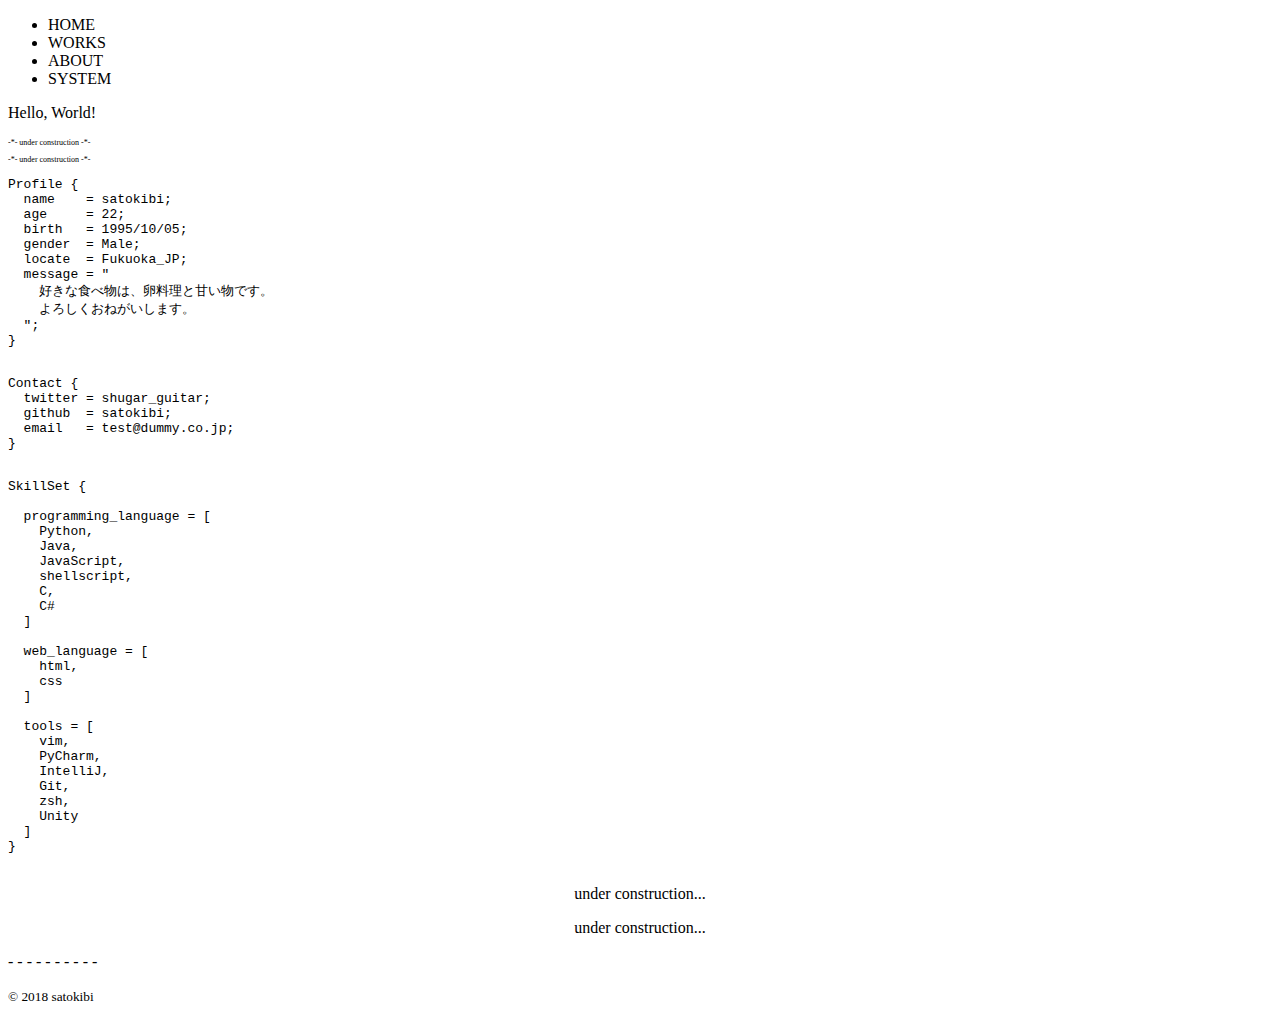
==== index.html @ 97987bd3 "added .gitignore" ====
<!DOCTYPE html>
<html lang="ja">
  <head>
    <meta charset="utf-8">
    <title>satokibi</title>
    <link rel="icon" type="image/x-icon" href="favicon.ico">
    <link rel="stylesheet" href="css/style.css">
    <meta name="description" content="satokibi.github.io">
    <link href="https://fonts.googleapis.com/css?family=Source+Code+Pro" rel="stylesheet">
    <style type="text/css" id="jsStyle">
    </style>

    <script src="js/anime.min.js"></script>
    <script src="js/models.js"></script>
    <script src="js/myscript.js"></script>
  </head>
  <body>

    <div id="wrapper">

      <div id="header">
        <nav id="header-nav">
          <ul class="menu">
            <li> <div class="text-wrap" id="nav-home">HOME</div> </li>
            <li> <div class="text-wrap" id="nav-works">WORKS</div> </li>
            <li> <div class="text-wrap" id="nav-about">ABOUT</div> </li>
            <li> <div class="text-wrap" id="nav-system">SYSTEM</div> </li>
          </ul>
        </nav>
      </div>

      <div id="terminal">
        <p>Hello, World!</p>
      </div>

      <div id="main-home">
        <div id="works-container"> 
          <div id="white-screen" class="work"> 
          </div>

          <div id="square-screen" class="work">
          </div>

          <div id="cross-screen" class="work">
          </div>

          <div id="random-square" class="work">
            <div id="random-square-print">
            </div>
          </div>


          <div id="" class="work"> 
            <p style="font-size: 8px">
            -*- under construction -*-
            </p>
          </div>

          <div id="" class="work"> 
            <p style="font-size: 8px">
            -*- under construction -*-
            </p>
          </div>

        </div>
      </div>



      <div id="main-about">

        <div class="about">
          <div class="column1">

            <div class="profile">
              <pre>
Profile {
  name    = satokibi;
  age     = 22;
  birth   = 1995/10/05;
  gender  = Male;
  locate  = Fukuoka_JP;
  message = "
    好きな食べ物は、卵料理と甘い物です。
    よろしくおねがいします。
  ";
}
              </pre>
            </div>

            <div class="contact">
              <pre>
Contact {
  twitter = shugar_guitar;
  github  = satokibi;
  email   = test@dummy.co.jp;
}
              </pre>
            </div>

          </div>


          <div class="column2">
            <div class="skillset">
              <pre>
SkillSet {

  programming_language = [
    Python,
    Java,
    JavaScript,
    shellscript,
    C,
    C#
  ]

  web_language = [
    html,
    css
  ]

  tools = [
    vim,
    PyCharm,
    IntelliJ,
    Git,
    zsh,
    Unity
  ]
}
              </pre>
            </div>

          </div>


        </div>
      </div>


      <div id="main-works">
        <p style="text-align: center">under construction...</p>
      </div>

      <div id="main-system">
        <p style="text-align: center">under construction...</p>
      </div>

      <div id="footer">
        <p> - - - - - - - - - - </p>
        <small>&copy; 2018 satokibi</small>
      </div>

    </div>

    <div id="background-screen">
      <div class="square"></div>
    </div>
  </body>
</html>
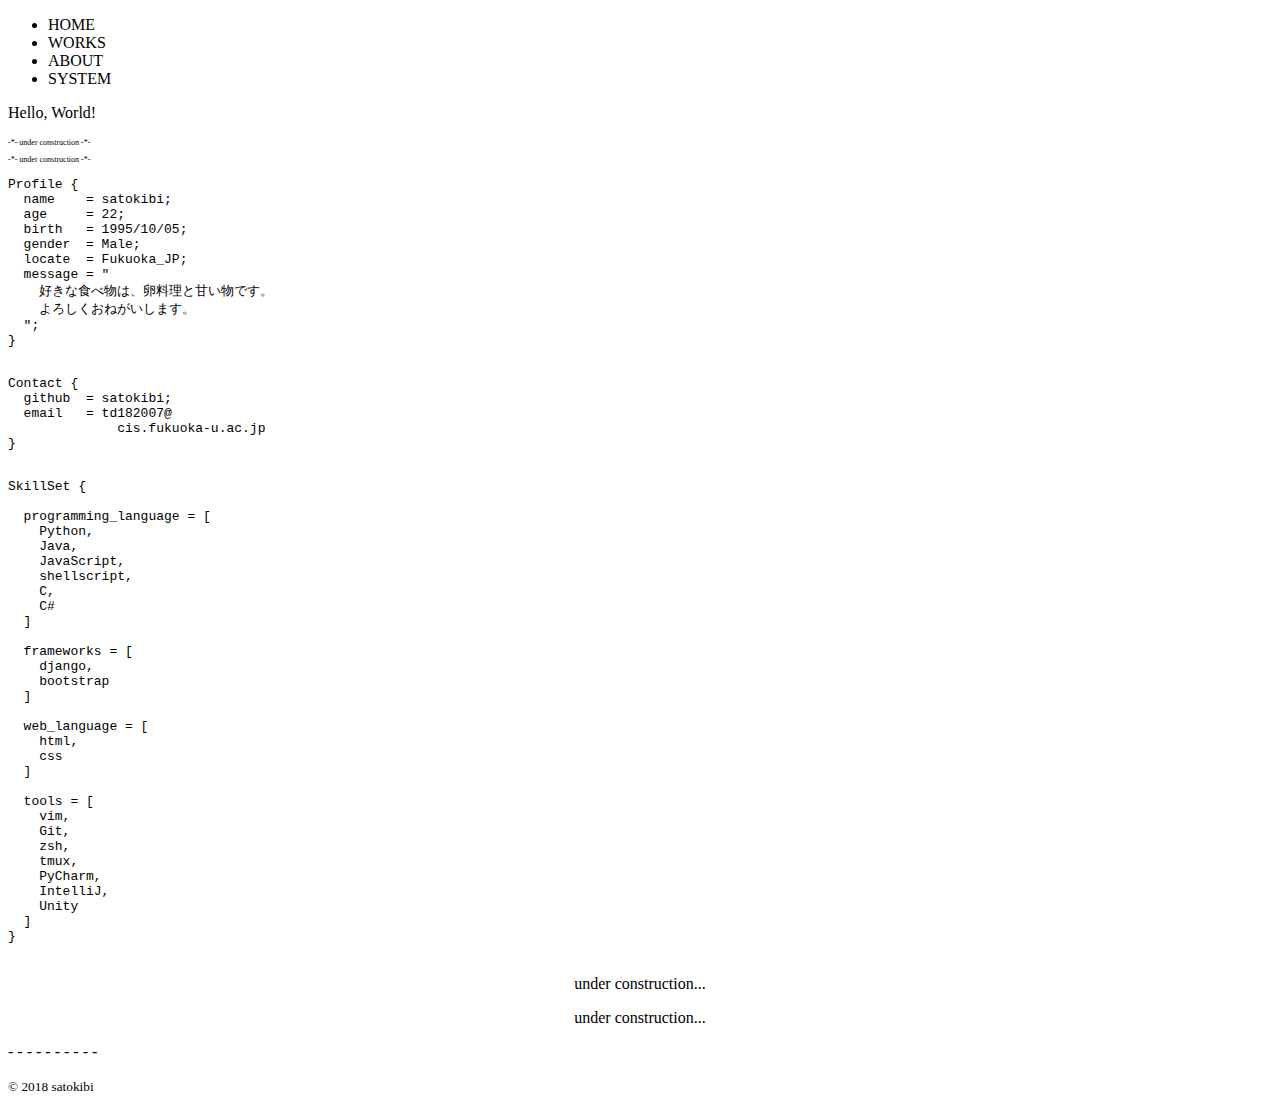
==== commit 9a3f9c9f: "fix" ====
--- a/index.html
+++ b/index.html
@@ -91,9 +91,9 @@
             <div class="contact">
               <pre>
 Contact {
-  twitter = shugar_guitar;
   github  = satokibi;
-  email   = test@dummy.co.jp;
+  email   = td182007@
+              cis.fukuoka-u.ac.jp
 }
               </pre>
             </div>
@@ -115,6 +115,11 @@
     C#
   ]
 
+  frameworks = [
+    django,
+    bootstrap
+  ]
+
   web_language = [
     html,
     css
@@ -122,10 +127,11 @@
 
   tools = [
     vim,
+    Git,
+    zsh,
+    tmux,
     PyCharm,
     IntelliJ,
-    Git,
-    zsh,
     Unity
   ]
 }
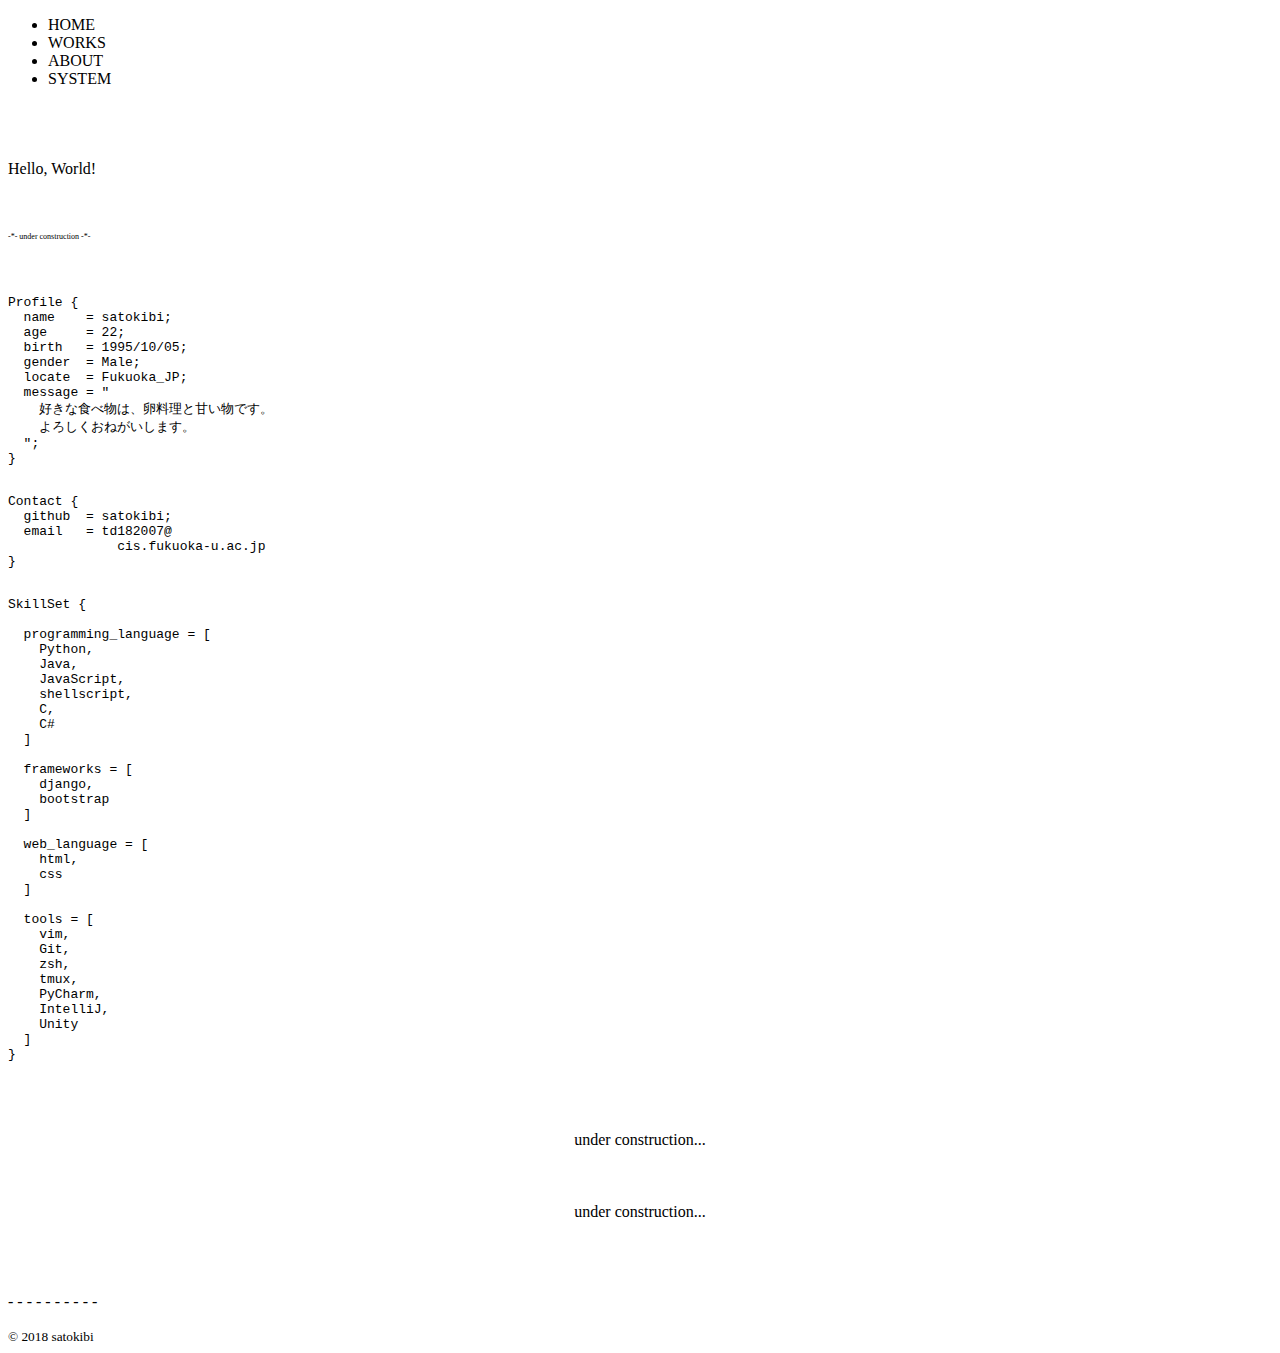
==== commit c3735b6b: "added black_square" ====
--- a/index.html
+++ b/index.html
@@ -44,16 +44,12 @@
           <div id="cross-screen" class="work">
           </div>
 
+          <div id="black-square" class="work"> 
+          </div>
+
           <div id="random-square" class="work">
             <div id="random-square-print">
             </div>
-          </div>
-
-
-          <div id="" class="work"> 
-            <p style="font-size: 8px">
-            -*- under construction -*-
-            </p>
           </div>
 
           <div id="" class="work"> 
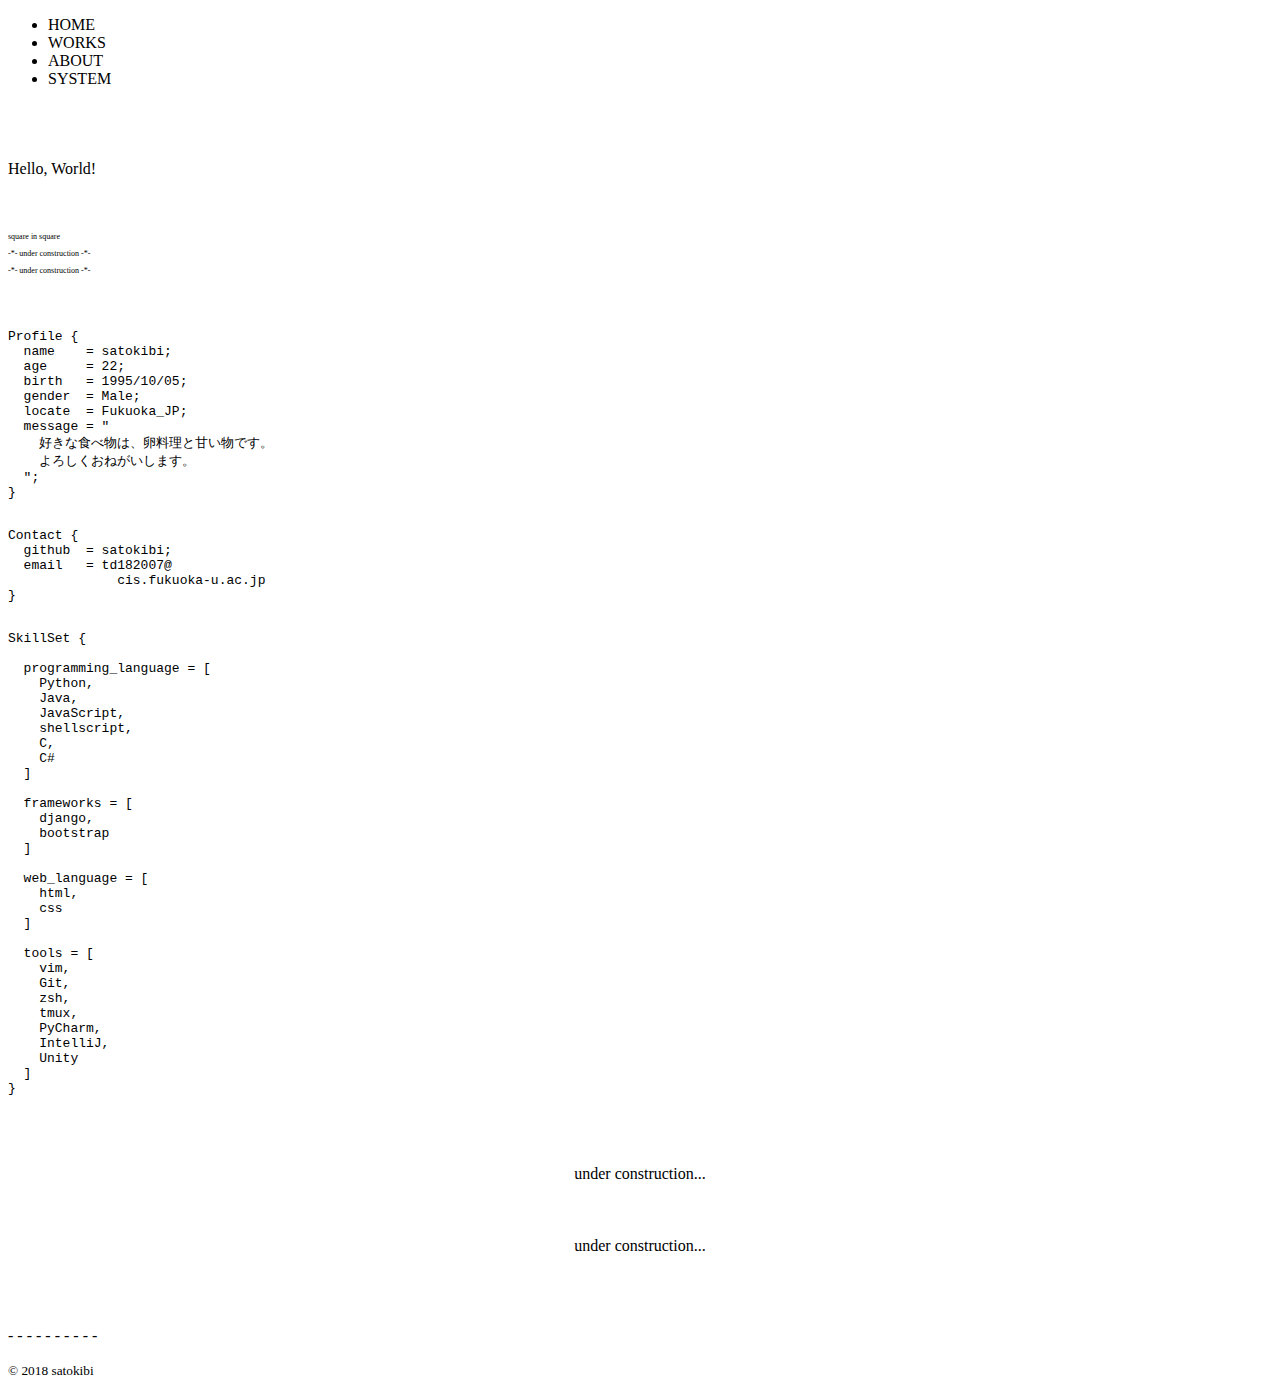
==== commit ceb7cbd8: "fix" ====
--- a/index.html
+++ b/index.html
@@ -13,6 +13,7 @@
     <script src="js/anime.min.js"></script>
     <script src="js/models.js"></script>
     <script src="js/myscript.js"></script>
+    <script src="js/createSquareInSquare.js"></script>
   </head>
   <body>
 
@@ -28,6 +29,12 @@
           </ul>
         </nav>
       </div>
+
+      <!--
+        <div style="height: 400px">
+        </div>
+      -->
+
 
       <div id="terminal">
         <p>Hello, World!</p>
@@ -52,6 +59,17 @@
             </div>
           </div>
 
+          <div id="square-in-square" class="work"> 
+            <p style="font-size: 8px">
+            square in square
+            </p>
+          </div>
+
+          <div id="" class="work"> 
+            <p style="font-size: 8px">
+            -*- under construction -*-
+            </p>
+          </div>
           <div id="" class="work"> 
             <p style="font-size: 8px">
             -*- under construction -*-
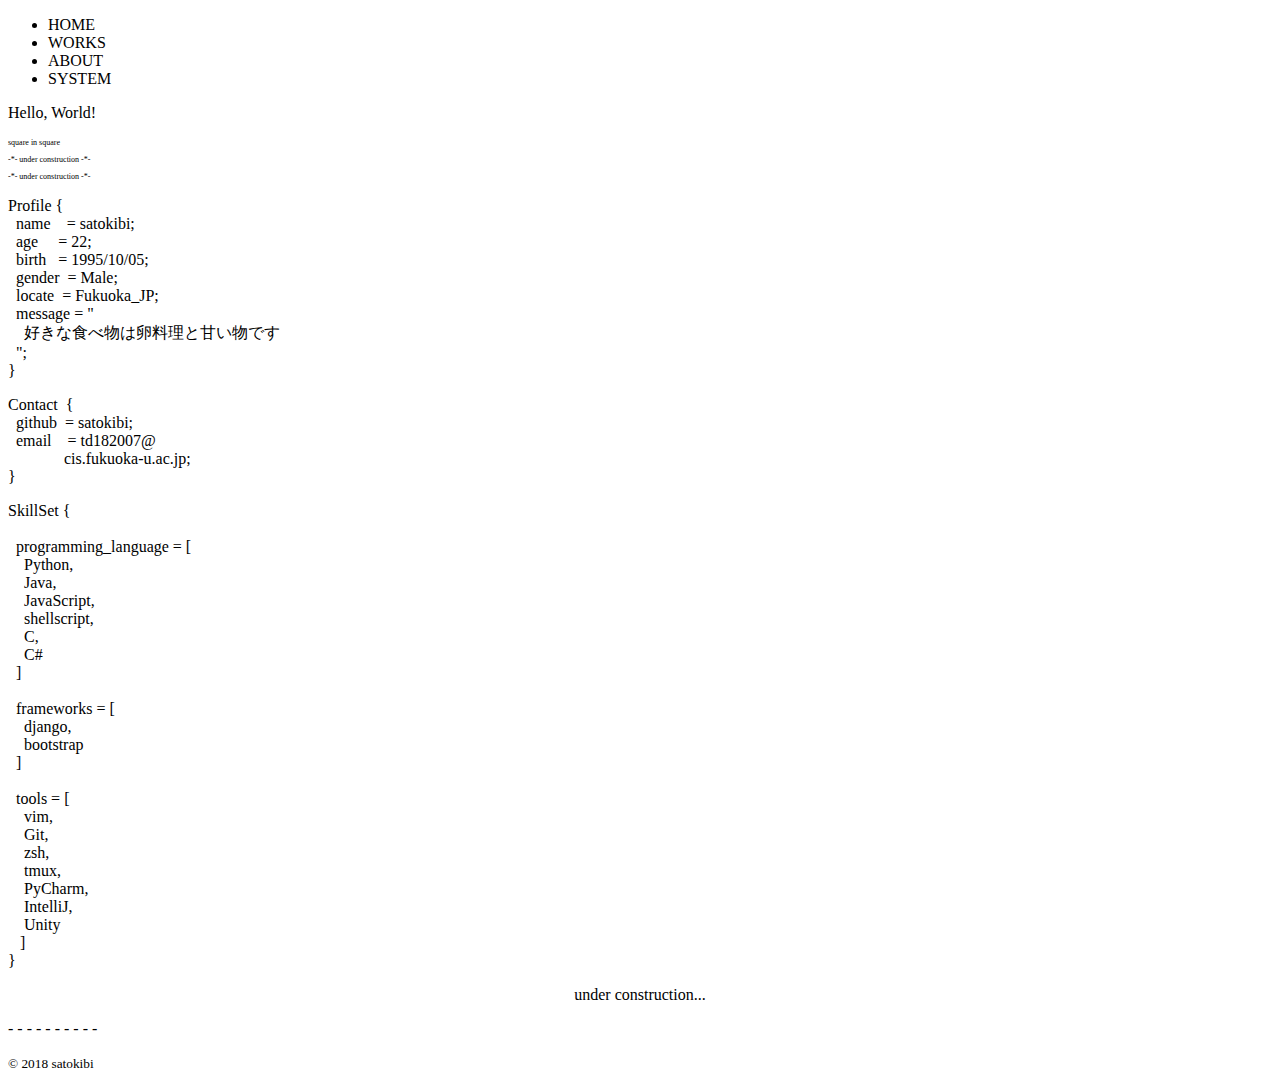
==== commit 977c42fa: "remove brbrbr" ====
--- a/index.html
+++ b/index.html
@@ -1,181 +1 @@
-<!DOCTYPE html>
-<html lang="ja">
-  <head>
-    <meta charset="utf-8">
-    <title>satokibi</title>
-    <link rel="icon" type="image/x-icon" href="favicon.ico">
-    <link rel="stylesheet" href="css/style.css">
-    <meta name="description" content="satokibi.github.io">
-    <link href="https://fonts.googleapis.com/css?family=Source+Code+Pro" rel="stylesheet">
-    <style type="text/css" id="jsStyle">
-    </style>
-
-    <script src="js/anime.min.js"></script>
-    <script src="js/models.js"></script>
-    <script src="js/myscript.js"></script>
-    <script src="js/createSquareInSquare.js"></script>
-  </head>
-  <body>
-
-    <div id="wrapper">
-
-      <div id="header">
-        <nav id="header-nav">
-          <ul class="menu">
-            <li> <div class="text-wrap" id="nav-home">HOME</div> </li>
-            <li> <div class="text-wrap" id="nav-works">WORKS</div> </li>
-            <li> <div class="text-wrap" id="nav-about">ABOUT</div> </li>
-            <li> <div class="text-wrap" id="nav-system">SYSTEM</div> </li>
-          </ul>
-        </nav>
-      </div>
-
-      <!--
-        <div style="height: 400px">
-        </div>
-      -->
-
-
-      <div id="terminal">
-        <p>Hello, World!</p>
-      </div>
-
-      <div id="main-home">
-        <div id="works-container"> 
-          <div id="white-screen" class="work"> 
-          </div>
-
-          <div id="square-screen" class="work">
-          </div>
-
-          <div id="cross-screen" class="work">
-          </div>
-
-          <div id="black-square" class="work"> 
-          </div>
-
-          <div id="random-square" class="work">
-            <div id="random-square-print">
-            </div>
-          </div>
-
-          <div id="square-in-square" class="work"> 
-            <p style="font-size: 8px">
-            square in square
-            </p>
-          </div>
-
-          <div id="" class="work"> 
-            <p style="font-size: 8px">
-            -*- under construction -*-
-            </p>
-          </div>
-          <div id="" class="work"> 
-            <p style="font-size: 8px">
-            -*- under construction -*-
-            </p>
-          </div>
-
-        </div>
-      </div>
-
-
-
-      <div id="main-about">
-
-        <div class="about">
-          <div class="column1">
-
-            <div class="profile">
-              <pre>
-Profile {
-  name    = satokibi;
-  age     = 22;
-  birth   = 1995/10/05;
-  gender  = Male;
-  locate  = Fukuoka_JP;
-  message = "
-    好きな食べ物は、卵料理と甘い物です。
-    よろしくおねがいします。
-  ";
-}
-              </pre>
-            </div>
-
-            <div class="contact">
-              <pre>
-Contact {
-  github  = satokibi;
-  email   = td182007@
-              cis.fukuoka-u.ac.jp
-}
-              </pre>
-            </div>
-
-          </div>
-
-
-          <div class="column2">
-            <div class="skillset">
-              <pre>
-SkillSet {
-
-  programming_language = [
-    Python,
-    Java,
-    JavaScript,
-    shellscript,
-    C,
-    C#
-  ]
-
-  frameworks = [
-    django,
-    bootstrap
-  ]
-
-  web_language = [
-    html,
-    css
-  ]
-
-  tools = [
-    vim,
-    Git,
-    zsh,
-    tmux,
-    PyCharm,
-    IntelliJ,
-    Unity
-  ]
-}
-              </pre>
-            </div>
-
-          </div>
-
-
-        </div>
-      </div>
-
-
-      <div id="main-works">
-        <p style="text-align: center">under construction...</p>
-      </div>
-
-      <div id="main-system">
-        <p style="text-align: center">under construction...</p>
-      </div>
-
-      <div id="footer">
-        <p> - - - - - - - - - - </p>
-        <small>&copy; 2018 satokibi</small>
-      </div>
-
-    </div>
-
-    <div id="background-screen">
-      <div class="square"></div>
-    </div>
-  </body>
-</html>
+<!--2018/08/23satokibi--><!DOCTYPE html><html lang="ja"><head><meta charset="utf-8"><title>satokibi</title><link rel="icon" type="image/x-icon" href="favicon.ico"><link rel="stylesheet" href="css/style.css"><meta name="description" content="satokibi.github.io"><link href="https://fonts.googleapis.com/css?family=Source+Code+Pro" rel="stylesheet"><style type="text/css" id="jsStyle"></style><script src="js/anime.min.js"></script><script src="js/index.js"></script></head><body><div id="wrapper"><div id="header"><nav id="header-nav"><ul class="menu"><li> <div class="text-wrap" id="nav-home">HOME</div> </li><li> <div class="text-wrap" id="nav-works">WORKS</div> </li><li> <div class="text-wrap" id="nav-about">ABOUT</div> </li><li> <div class="text-wrap" id="nav-system">SYSTEM</div> </li></ul></nav></div><!--<div style="height: 400px"></div>--><div id="terminal"><p>Hello, World!</p></div><div id="main-home"><div id="works-container"><div id="white-screen" class="work"></div><div id="square-screen" class="work"></div><div id="cross-screen" class="work"></div><div id="black-square" class="work"></div><div id="random-square" class="work"><div id="random-square-print"></div></div><!--<div id="square-in-square" class="work">--><div id="" class="work"><p style="font-size: 8px">square in square</p></div><div id="" class="work"><p style="font-size: 8px">-*- under construction -*-</p></div><div id="" class="work"><p style="font-size: 8px">-*- under construction -*-</p></div></div></div><div id="main-about"><div class="about"><div class="column1"><div class="profile"><p>Profile&nbsp;{<br>&nbsp;&nbsp;name&nbsp;&nbsp;&nbsp;&nbsp;=&nbsp;satokibi;<br>&nbsp;&nbsp;age&nbsp;&nbsp;&nbsp;&nbsp;&nbsp;=&nbsp;22;<br>&nbsp;&nbsp;birth&nbsp;&nbsp;&nbsp;=&nbsp;1995/10/05;<br>&nbsp;&nbsp;gender&nbsp;&nbsp;=&nbsp;Male;<br>&nbsp;&nbsp;locate&nbsp;&nbsp;=&nbsp;Fukuoka_JP;<br>&nbsp;&nbsp;message&nbsp;=&nbsp;"<br>&nbsp;&nbsp;&nbsp;&nbsp;好きな食べ物は卵料理と甘い物です<br>&nbsp;&nbsp;";<br>}<br></p></div><div class="contact"><p>Contact&nbsp; {<br>&nbsp;&nbsp;github&nbsp;&nbsp;=&nbsp;satokibi;<br>&nbsp;&nbsp;email &nbsp; &nbsp;=&nbsp;td182007@<br>&nbsp;&nbsp;&nbsp;&nbsp;&nbsp;&nbsp;&nbsp;&nbsp;&nbsp;&nbsp;&nbsp;&nbsp;&nbsp;&nbsp;cis.fukuoka-u.ac.jp;<br>}<br></p></div></div><div class="column2"><div class="skillset"><p>SkillSet&nbsp;{<br><br>&nbsp;&nbsp;programming_language&nbsp;=&nbsp;[<br>&nbsp;&nbsp;&nbsp;&nbsp;Python,<br>&nbsp;&nbsp;&nbsp;&nbsp;Java,<br>&nbsp;&nbsp;&nbsp;&nbsp;JavaScript,<br>&nbsp;&nbsp;&nbsp;&nbsp;shellscript,<br>&nbsp;&nbsp;&nbsp;&nbsp;C,<br>&nbsp;&nbsp;&nbsp;&nbsp;C#<br>&nbsp;&nbsp;]<br><br>&nbsp;&nbsp;frameworks&nbsp;=&nbsp;[<br>&nbsp;&nbsp;&nbsp;&nbsp;django,<br>&nbsp;&nbsp;&nbsp;&nbsp;bootstrap<br>&nbsp;&nbsp;]<br><br>&nbsp;&nbsp;tools&nbsp;=&nbsp;[<br>&nbsp;&nbsp;&nbsp;&nbsp;vim,<br>&nbsp;&nbsp;&nbsp;&nbsp;Git,<br>&nbsp;&nbsp;&nbsp;&nbsp;zsh,<br>&nbsp;&nbsp;&nbsp;&nbsp;tmux,<br>&nbsp;&nbsp;&nbsp;&nbsp;PyCharm,<br>&nbsp;&nbsp;&nbsp;&nbsp;IntelliJ,<br>&nbsp;&nbsp;&nbsp;&nbsp;Unity<br>&nbsp;&nbsp; ]<br>}</p></div></div></div></div><div id="main-works"><div class="card"></div></div><div id="main-system"><p style="text-align: center">under construction...</p></div><div id="footer"><p> - - - - - - - - - - </p><small>&copy; 2018 satokibi</small></div></div><div id="background-screen"><div class="square"></div></div></body></html>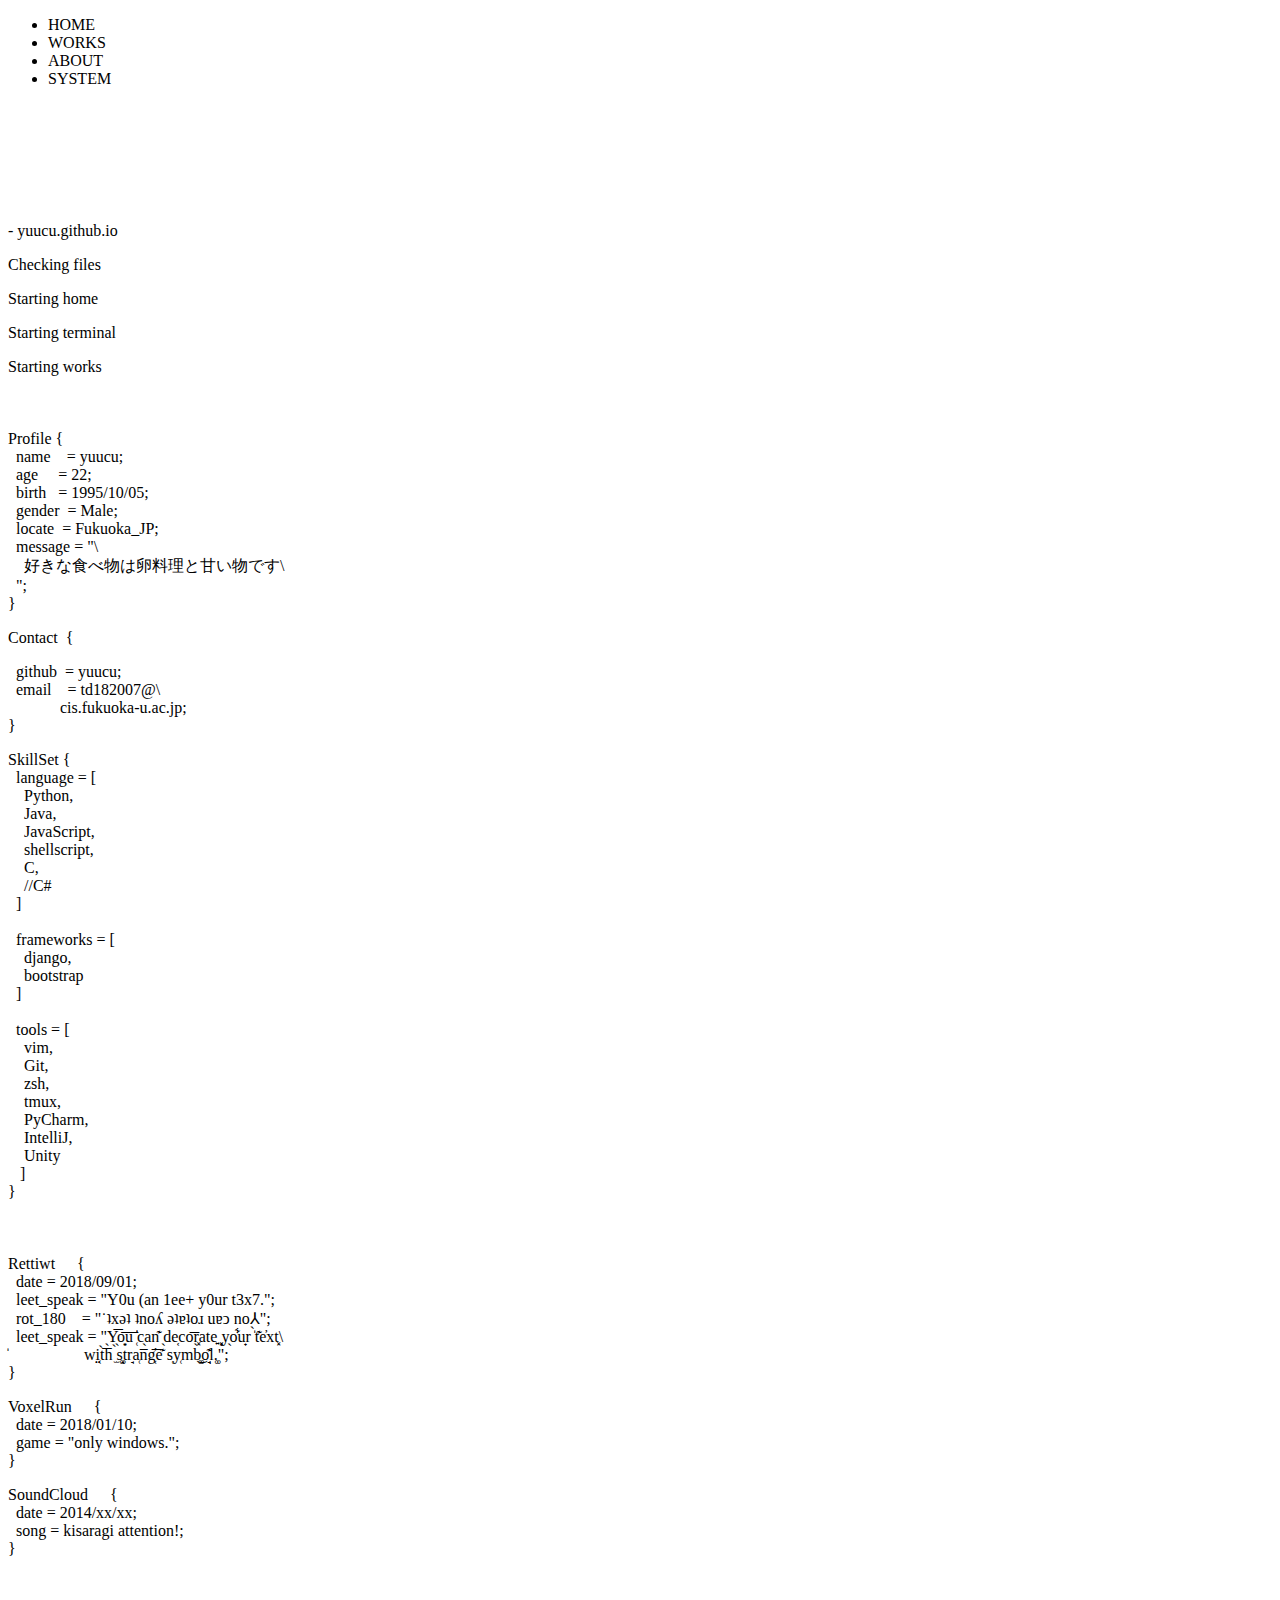
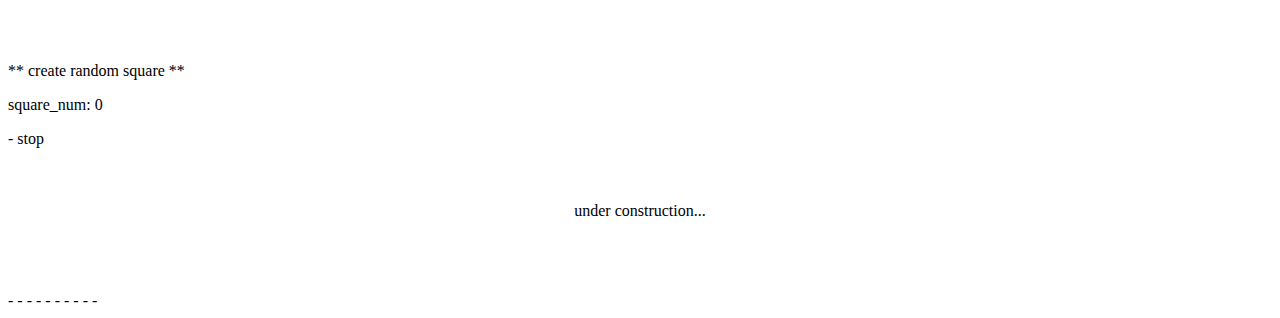
==== commit 740ed0b7: "change name" ====
--- a/index.html
+++ b/index.html
@@ -1 +1 @@
-<!--2018/08/23satokibi--><!DOCTYPE html><html lang="ja"><head><meta charset="utf-8"><title>satokibi</title><link rel="icon" type="image/x-icon" href="favicon.ico"><link rel="stylesheet" href="css/style.css"><meta name="description" content="satokibi.github.io"><link href="https://fonts.googleapis.com/css?family=Source+Code+Pro" rel="stylesheet"><style type="text/css" id="jsStyle"></style><script src="js/anime.min.js"></script><script src="js/index.js"></script></head><body><div id="wrapper"><div id="header"><nav id="header-nav"><ul class="menu"><li> <div class="text-wrap" id="nav-home">HOME</div> </li><li> <div class="text-wrap" id="nav-works">WORKS</div> </li><li> <div class="text-wrap" id="nav-about">ABOUT</div> </li><li> <div class="text-wrap" id="nav-system">SYSTEM</div> </li></ul></nav></div><!--<div style="height: 400px"></div>--><div id="terminal"><p>Hello, World!</p></div><div id="main-home"><div id="works-container"><div id="white-screen" class="work"></div><div id="square-screen" class="work"></div><div id="cross-screen" class="work"></div><div id="black-square" class="work"></div><div id="random-square" class="work"><div id="random-square-print"></div></div><!--<div id="square-in-square" class="work">--><div id="" class="work"><p style="font-size: 8px">square in square</p></div><div id="" class="work"><p style="font-size: 8px">-*- under construction -*-</p></div><div id="" class="work"><p style="font-size: 8px">-*- under construction -*-</p></div></div></div><div id="main-about"><div class="about"><div class="column1"><div class="profile"><p>Profile&nbsp;{<br>&nbsp;&nbsp;name&nbsp;&nbsp;&nbsp;&nbsp;=&nbsp;satokibi;<br>&nbsp;&nbsp;age&nbsp;&nbsp;&nbsp;&nbsp;&nbsp;=&nbsp;22;<br>&nbsp;&nbsp;birth&nbsp;&nbsp;&nbsp;=&nbsp;1995/10/05;<br>&nbsp;&nbsp;gender&nbsp;&nbsp;=&nbsp;Male;<br>&nbsp;&nbsp;locate&nbsp;&nbsp;=&nbsp;Fukuoka_JP;<br>&nbsp;&nbsp;message&nbsp;=&nbsp;"<br>&nbsp;&nbsp;&nbsp;&nbsp;好きな食べ物は卵料理と甘い物です<br>&nbsp;&nbsp;";<br>}<br></p></div><div class="contact"><p>Contact&nbsp; {<br>&nbsp;&nbsp;github&nbsp;&nbsp;=&nbsp;satokibi;<br>&nbsp;&nbsp;email &nbsp; &nbsp;=&nbsp;td182007@<br>&nbsp;&nbsp;&nbsp;&nbsp;&nbsp;&nbsp;&nbsp;&nbsp;&nbsp;&nbsp;&nbsp;&nbsp;&nbsp;&nbsp;cis.fukuoka-u.ac.jp;<br>}<br></p></div></div><div class="column2"><div class="skillset"><p>SkillSet&nbsp;{<br><br>&nbsp;&nbsp;programming_language&nbsp;=&nbsp;[<br>&nbsp;&nbsp;&nbsp;&nbsp;Python,<br>&nbsp;&nbsp;&nbsp;&nbsp;Java,<br>&nbsp;&nbsp;&nbsp;&nbsp;JavaScript,<br>&nbsp;&nbsp;&nbsp;&nbsp;shellscript,<br>&nbsp;&nbsp;&nbsp;&nbsp;C,<br>&nbsp;&nbsp;&nbsp;&nbsp;C#<br>&nbsp;&nbsp;]<br><br>&nbsp;&nbsp;frameworks&nbsp;=&nbsp;[<br>&nbsp;&nbsp;&nbsp;&nbsp;django,<br>&nbsp;&nbsp;&nbsp;&nbsp;bootstrap<br>&nbsp;&nbsp;]<br><br>&nbsp;&nbsp;tools&nbsp;=&nbsp;[<br>&nbsp;&nbsp;&nbsp;&nbsp;vim,<br>&nbsp;&nbsp;&nbsp;&nbsp;Git,<br>&nbsp;&nbsp;&nbsp;&nbsp;zsh,<br>&nbsp;&nbsp;&nbsp;&nbsp;tmux,<br>&nbsp;&nbsp;&nbsp;&nbsp;PyCharm,<br>&nbsp;&nbsp;&nbsp;&nbsp;IntelliJ,<br>&nbsp;&nbsp;&nbsp;&nbsp;Unity<br>&nbsp;&nbsp; ]<br>}</p></div></div></div></div><div id="main-works"><div class="card"></div></div><div id="main-system"><p style="text-align: center">under construction...</p></div><div id="footer"><p> - - - - - - - - - - </p><small>&copy; 2018 satokibi</small></div></div><div id="background-screen"><div class="square"></div></div></body></html>+<!--2018/08/23yuucu--><!DOCTYPE html><html lang="ja"><head><meta charset="utf-8"><title>yuucu</title><link rel="icon" type="image/x-icon" href="favicon.ico"><link rel="stylesheet" href="css/style.css"><meta name="description" content="yuucu.github.io"><link href="https://fonts.googleapis.com/css?family=Source+Code+Pro" rel="stylesheet"><style type="text/css" id="jsStyle"></style><script src="js/anime.min.js"></script><script src="js/index.js"></script></head><body><div id="wrapper"><div id="header"><nav id="header-nav"><ul class="menu"><li> <div class="text-wrap" id="nav-home">HOME</div> </li><li> <div class="text-wrap" id="nav-works">WORKS</div> </li><li> <div class="text-wrap" id="nav-about">ABOUT</div> </li><li> <div class="text-wrap" id="nav-system">SYSTEM</div> </li></ul></nav></div><div style="height: 8px"></div><div id="main-home"><div id="terminal"><p>Hello, World!</p></div></div><div id="main-about"><div class="about"><div class="column1"><div class="profile"><p>Profile&nbsp;{<br>&nbsp;&nbsp;name&nbsp;&nbsp;&nbsp;&nbsp;=&nbsp;yuucu;<br>&nbsp;&nbsp;age&nbsp;&nbsp;&nbsp;&nbsp;&nbsp;=&nbsp;22;<br>&nbsp;&nbsp;birth&nbsp;&nbsp;&nbsp;=&nbsp;1995/10/05;<br>&nbsp;&nbsp;gender&nbsp;&nbsp;=&nbsp;Male;<br>&nbsp;&nbsp;locate&nbsp;&nbsp;=&nbsp;Fukuoka_JP;<br>&nbsp;&nbsp;message&nbsp;=&nbsp;"\<br>&nbsp;&nbsp;&nbsp;&nbsp;好きな食べ物は卵料理と甘い物です\<br>&nbsp;&nbsp;";<br>}<br></p></div><div class="contact"><p>Contact&nbsp; {<br><div id="github">&nbsp;&nbsp;github&nbsp;&nbsp;=&nbsp;yuucu;<br></div>&nbsp;&nbsp;email &nbsp; &nbsp;=&nbsp;td182007@\<br>&nbsp;&nbsp;&nbsp;&nbsp;&nbsp;&nbsp;&nbsp;&nbsp;&nbsp;&nbsp;&nbsp;&nbsp;&nbsp;cis.fukuoka-u.ac.jp;<br>}<br></p></div></div><div class="column2"><div class="skillset"><p>SkillSet&nbsp;{<br>&nbsp;&nbsp;language&nbsp;=&nbsp;[<br>&nbsp;&nbsp;&nbsp;&nbsp;Python,<br>&nbsp;&nbsp;&nbsp;&nbsp;Java,<br>&nbsp;&nbsp;&nbsp;&nbsp;JavaScript,<br>&nbsp;&nbsp;&nbsp;&nbsp;shellscript,<br>&nbsp;&nbsp;&nbsp;&nbsp;C,<br>&nbsp;&nbsp;&nbsp;&nbsp;//C#<br>&nbsp;&nbsp;]<br><br>&nbsp;&nbsp;frameworks&nbsp;=&nbsp;[<br>&nbsp;&nbsp;&nbsp;&nbsp;django,<br>&nbsp;&nbsp;&nbsp;&nbsp;bootstrap<br>&nbsp;&nbsp;]<br><br>&nbsp;&nbsp;tools&nbsp;=&nbsp;[<br>&nbsp;&nbsp;&nbsp;&nbsp;vim,<br>&nbsp;&nbsp;&nbsp;&nbsp;Git,<br>&nbsp;&nbsp;&nbsp;&nbsp;zsh,<br>&nbsp;&nbsp;&nbsp;&nbsp;tmux,<br>&nbsp;&nbsp;&nbsp;&nbsp;PyCharm,<br>&nbsp;&nbsp;&nbsp;&nbsp;IntelliJ,<br>&nbsp;&nbsp;&nbsp;&nbsp;Unity<br>&nbsp;&nbsp; ]<br>}</p></div></div></div></div><div id="main-works"><div class="card-list"><div id="rettiwt-card" class="card"><p>Rettiwt&nbsp;<img src="favicon.ico" width="14" height="14">&nbsp;{<br>&nbsp;&nbsp;date = 2018/09/01;<br>&nbsp;&nbsp;leet_speak = "Y0u (an 1ee+ y0ur t3x7.";<br>&nbsp;&nbsp;rot_180 &nbsp;&nbsp;&nbsp;= "˙ʇxəʇ ʇnoʎ əʇɐʇoɹ uɐↄ no⅄";<br>&nbsp;&nbsp;leet_speak = "Y̖͞o̟͙͞u͞ ̜̍̍c̖an͊ ̖de͔co͞r͓ate͍ ͓͎͎y̖o͋̓u̟r ̀̍t͊e̓xt͓\<br>̍&nbsp;&nbsp;&nbsp;&nbsp;&nbsp;&nbsp;&nbsp;&nbsp;&nbsp;&nbsp;&nbsp;&nbsp;&nbsp;&nbsp;&nbsp;&nbsp;&nbsp;&nbsp;&nbsp;wi̤̜̤t̀͞h̀ ̫̀s̘͚tr̘a̜n̅g͔̓͞e͊ s͎y̜mb͚̀͜o̘̘͊l.͚";<br>}</p></div><div id="voxelrun-card" class="card"><p>VoxelRun&nbsp;<img src="images/voxelrun.png" width="14" height="14">&nbsp;{<br>&nbsp;&nbsp;date = 2018/01/10;<br>&nbsp;&nbsp;game = "only windows.";<br>}</p></div><div id="soundcloud-card" class="card"><p>SoundCloud&nbsp;<img src="images/soundcloud.png" width="14" height="14">&nbsp;{<br>&nbsp;&nbsp;date = 2014/xx/xx;<br>&nbsp;&nbsp;song = kisaragi attention!;<br>}</p></div></div><div style="height: 72px"></div><div id="works-container"><div id="white-screen" class="work"></div><div id="square-screen" class="work"></div><div id="cross-screen" class="work"></div><div id="black-square" class="work"></div><div id="random-square" class="work"><div id="random-square-print"></div></div><!--<div id="square-in-square" class="work"><div id="" class="work"><p style="font-size: 8px">square in square</p></div><div id="" class="work"><p style="font-size: 8px">-*- under construction -*-</p></div><div id="" class="work"><p style="font-size: 8px">-*- under construction -*-</p></div>--></div></div><div id="main-system"><p style="text-align: center">under construction...</p></div><div id="footer"><p> - - - - - - - - - - </p><small>&copy; 2018 yuucu</small></div></div><div id="background-screen"><div class="square"></div></div></body></html>